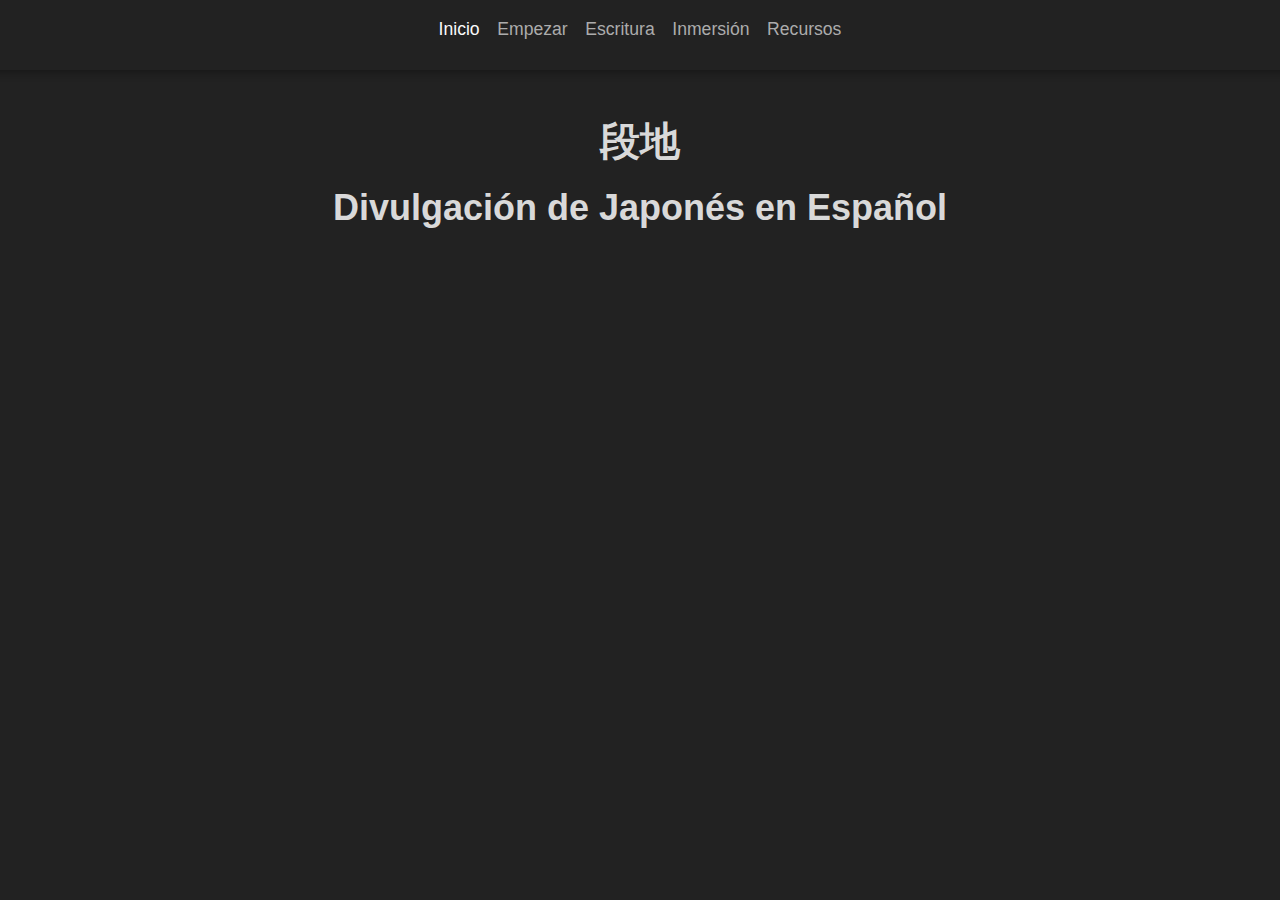
==== index.html @ 6814d773 "My webpage about japanese" ====
<!DOCTYPE html>

<html lang="es">
  <head>
            <meta charset="UTF-8" />
            <meta name="viewport" content="width=device-width, initial-scale=1.0">
            <link href="style.css" rel="stylesheet" type="text/css" title="default">
            <meta name="description" content="Página dedicada a la divulagación del japonés en español">
            <meta name="keywords" content="japones, ajatt, inmersion, idiomas, lenguas">

            <!-- favicon options -->
<link rel="icon" type="image/png" sizes="32x32" href="favicon-32x32.png">
<link rel="icon" type="image/png" sizes="16x16" href="favicon-16x16.png">

            <title>Danchi - Blog de Japonés</title>
  </head>

  <body>
          <div class="top-nav">
                  <a class="active" href="index.html">Inicio</a>
                  <a href="Contenido/guia-principal.html">Empezar</a>
                  <a href="Contenido/Escritura/escritura.html">Escritura</a>
                  <a href="Contenido/Inmersion/consoomer.html">Inmersión</a>
                  <a href="Contenido/recursos.html">Recursos</a>
          </div>
          <hr class="brush">
          <main>
          <div class="container">
            <h1 style="margin-bottom:-20px" class="pagina-titulo">段地</h1>
            <h2>Divulgación de Japonés en Español</h2>
          </div>
          </main>
  </body>
</html>
---- style.css ----
:root {
    --main-white: rgb(217, 217, 217);
    --main-dark-blue: rgb(0, 27, 57);
    --main-light-blue: rgb(74, 121, 170);
}

*,
*::after,
*::before {
      box-sizing: border-box;
}

::selection {
    color: #fafafa;
    background-color: var(--main-light-blue, rgb(74, 121, 170));
}

.container h1,.container h2 {
    text-align: center;
}

.container {
    margin: auto;
    max-width: 1200px;
}

.flex {
    display: flex;
    flex-flow: row wrap;
    align-items: center;
    gap: 10px;
}

.sitio-titulo {
    font-size: 50px;
    margin-bottom: -20px;
}

h1 {
    font-size: 40px;
    font-family: "Apple Garamond", Times, "Georgia", "Apple Color Emoji", "Segoe UI Emoji", "Segoe UI Symbol", serif;
    font-weight: 900;
}

h2 {
    font-size: 36px;
    font-weight: 600;
}

h3 {
    font-size: 28px;
    font-weight: 400;
    margin-bottom: 0;
}


h4 {
    font-size: 24px;
    font-weight: 200;
}

.top-nav {
    background-color: rgb(34, 34, 34);
    overflow: hidden;
    display: flex;
    flex-flow: row nowrap;
    align-items: center;
    justify-content: center;
    position: sticky;
    top: 0;
    z-index: 1;
}

.top-nav .active {
    color: #fafafa;
}

.top-nav a {
    margin: 0;
    color: #acacac;
    text-align: center;
    padding: 16px 0.5em;
    font-size: 1.1em;
}

header {
      margin-bottom: 4em;
}

main {
    max-width: 46em;
    margin: 0 auto;
    padding: 0 1.5rem;
}

body {
    background-color: rgb(34, 34, 34);
    color: var(--main-white, rgb(217, 217, 217));
    font-family: "Libre Franklin","Helvetica Neue",
    helvetica, avenir, Ubuntu, arial, Verdana, sans-serif;
    font-size: 100%;
    line-height: 1.5;
    hyphens: auto;
    overflow-wrap: break-word;
    margin: 0 auto;
}

p {
    margin: 0.7em 0;
}

img {
    max-width: 100%;
}

@media screen and (max-width 1200px) {
    img {
        max-width: 80%;
        height: auto;
    }
}

a {
    text-decoration: none;
    color: rgb(85, 187, 241);
}

a:visited {
    color: var(--main-dark-blue);
    text-decoration: underline;
}

a:hover {
    color: var(--main-white, rgb(217, 217, 217));
}

table {
    width: 100%;
    margin: 1em 0;
    border-collapse: collapse;
    overflow-x: auto;
    empty-cells: show;
    font-variant-numeric: lining-nums tabular-nums;
}

table th, td {
    border: 1px solid;
}

th {
    background-color: var(--main-dark-blue, rgb(0, 27, 57));
    color: inherit;
    padding: 0.25em 0.5em 0.25em 0.5em;
}

td { padding: 0.125em 0.5em 0.25em 0.5em; }

td:hover {
    background-color: rgb(20, 20, 20);
    color: var(--main-white, rgb(217, 217, 217));
}

table caption {
    background-color: rgb(20, 20, 20);
    color: var(--main-white, rgb(217, 217, 217));
    overflow-x: auto;
    border: 1px solid;
    padding: 5px;
}

tbody {
      margin-top: 0.5em;
}

ul {
    list-style-type: disc;
    list-style-position: outside;
    list-style-image: none;
}

ul, ol {
    margin: 0.2em -25px;
}

li {
    margin: 1em auto;
}

.botones {
    list-style-type: none;
    display: flex;
    margin: 1em auto;
    border: 3px dotted #333;
    border-radius: 30px;
    box-shadow: 2px 2px 10px 0px rgba(0,0,0,0.75),
    -2px -2px 10px 0px rgba(255,255,255, 0.75);
    align-items: center;
    align-content: center;
    flex-flow: column wrap;
    flex: 0 0 100%;
    width: 100%;
}

ul.botones li a {
    color: inherit;
}

.brush {
  height: 12px;
  border: 0;
  box-shadow: inset 0 12px 12px -12px rgba(0, 0, 0, 0.5);
  margin-top: 0.7em;
  margin-bottom: 30px;
  position: sticky;
  top: 48px;
  z-index: 1;
}

.dotted {
width: 70%;
border-top: 1px dashed rgb(165, 165, 165);
border-bottom: 0px dashed rgba(248, 231, 231, 0.26);
}

fieldset {
    margin: 0 2em 1em;
    border: 3px solid gold;
    border-radius: 5px;
    background-color: rgba(65, 65, 65, 0.5);
}

legend {
    color: inherit;
    display: table;
    max-width: 100%;
    padding: 0;
    white-space: normal;
}

em {
    color: rgb(255, 126, 61);
}

span > a {
    color: var(--main-white, rgb(217, 217, 217));
}

code {
      font-family: Menlo, Monaco, 'Lucida Console', Consolas, monospace;
      font-size: 85%;
      margin: 0;
      color: #fff;
}

pre {
      margin: 1em 0;
      padding: 1em 2em;
      overflow: auto;
      background-color: rgb(21,32,43);
}

pre code {
      padding: 0;
      overflow: visible;
      overflow-wrap: normal;
}

.nav-izquierda {
    float: left;
}

.nav-derecha {
    float: right;
}

.tooltip {
    position: relative;
    display: inline-block;
}

.tooltip .tooltip-text {
    visibility: hidden;
    width: 120px;
    background-color: rgba(120, 120, 120, 0.6);
    color: #fff;
    font-weight: 800;
    text-align: center;
    border-radius: 6px;
    padding: 5px 0;

    /* posicionar tooltip */
    position: absolute;
    z-index: 1;
    top: -5px;
    left: 105%;
}

.tooltip:hover .tooltip-text {
  visibility: visible;
}

/* media queries */
/* i despise media queries */

@media only screen and (max-width: 767px) {
    .container {
        width: 100%;
        padding: 0 15px;
    }

    h1, h2, h3, h4 {
        font-size: 1.2em;
    }

    .top-nav {
        flex-flow: column nowrap;
        position: static;
    }

    .top-nav a {
        padding: 3px 0;
        margin: auto;
        font-size: 1.3em;
    }
}
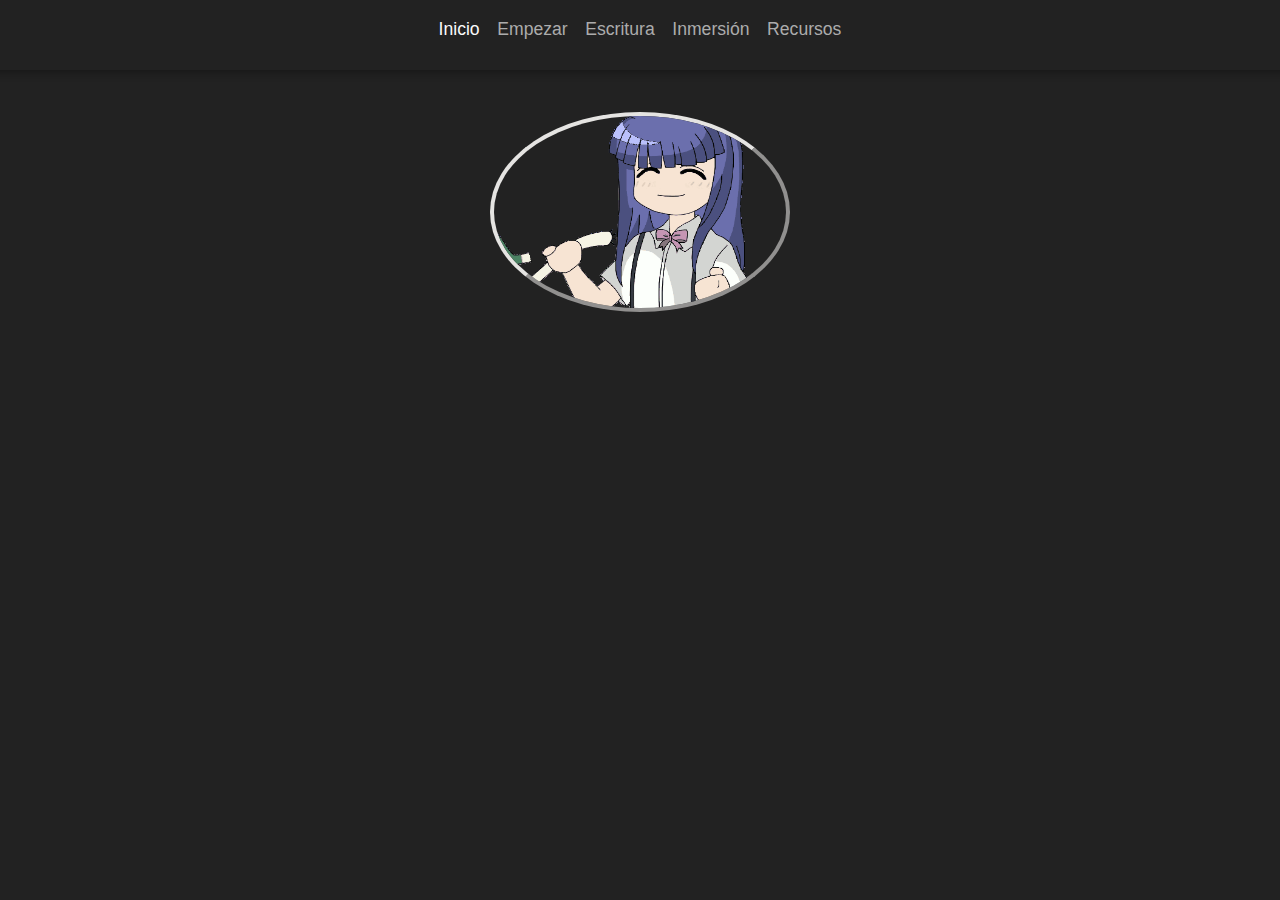
==== commit 3d0d9dad: "My webpage about japanese" ====
--- a/index.html
+++ b/index.html
@@ -7,12 +7,13 @@
             <link href="style.css" rel="stylesheet" type="text/css" title="default">
             <meta name="description" content="Página dedicada a la divulagación del japonés en español">
             <meta name="keywords" content="japones, ajatt, inmersion, idiomas, lenguas">
+        <!-- <script type=module src=../main.js></script> -->
 
             <!-- favicon options -->
 <link rel="icon" type="image/png" sizes="32x32" href="favicon-32x32.png">
 <link rel="icon" type="image/png" sizes="16x16" href="favicon-16x16.png">
 
-            <title>Danchi - Blog de Japonés</title>
+            <title>段地</title>
   </head>
 
   <body>
@@ -26,8 +27,7 @@
           <hr class="brush">
           <main>
           <div class="container">
-            <h1 style="margin-bottom:-20px" class="pagina-titulo">段地</h1>
-            <h2>Divulgación de Japonés en Español</h2>
+            <img class="duanland-imagen" src="Imagenes/rikapagina.gif" width=300 height=200>
           </div>
           </main>
   </body>
--- a/style.css
+++ b/style.css
@@ -15,13 +15,10 @@
     background-color: var(--main-light-blue, rgb(74, 121, 170));
 }
 
-.container h1,.container h2 {
-    text-align: center;
-}
-
-.container {
-    margin: auto;
-    max-width: 1200px;
+.duanland-imagen {
+    max-height: 50vh;
+    border: .3em outset #e5e4e2;
+    border-radius: 50%;
 }
 
 .flex {
@@ -31,31 +28,26 @@
     gap: 10px;
 }
 
-.sitio-titulo {
-    font-size: 50px;
-    margin-bottom: -20px;
-}
-
 h1 {
-    font-size: 40px;
-    font-family: "Apple Garamond", Times, "Georgia", "Apple Color Emoji", "Segoe UI Emoji", "Segoe UI Symbol", serif;
+    font-size: 30px;
+    /* font-family: "Apple Garamond", Times, "Georgia", "Apple Color Emoji", "Segoe UI Emoji", "Segoe UI Symbol", serif; */
     font-weight: 900;
 }
 
 h2 {
-    font-size: 36px;
+    font-size: 25px;
     font-weight: 600;
 }
 
 h3 {
-    font-size: 28px;
+    font-size: 21px;
     font-weight: 400;
     margin-bottom: 0;
 }
 
 
 h4 {
-    font-size: 24px;
+    font-size: 18px;
     font-weight: 200;
 }
 
@@ -83,10 +75,6 @@
     font-size: 1.1em;
 }
 
-header {
-      margin-bottom: 4em;
-}
-
 main {
     max-width: 46em;
     margin: 0 auto;
@@ -110,14 +98,10 @@
 }
 
 img {
+    display: block;
     max-width: 100%;
-}
-
-@media screen and (max-width 1200px) {
-    img {
-        max-width: 80%;
-        height: auto;
-    }
+    margin-left: auto;
+    margin-right: auto;
 }
 
 a {
@@ -201,7 +185,7 @@
     width: 100%;
 }
 
-ul.botones li a {
+ul.botones a {
     color: inherit;
 }
 
@@ -304,6 +288,8 @@
 
 @media only screen and (max-width: 767px) {
     .container {
+        display: flex;
+        flex-flow: column wrap;
         width: 100%;
         padding: 0 15px;
     }
@@ -313,6 +299,11 @@
     }
 
     .top-nav {
+        flex-flow: column nowrap;
+        position: static;
+    }
+
+    .brush {
         flex-flow: column nowrap;
         position: static;
     }
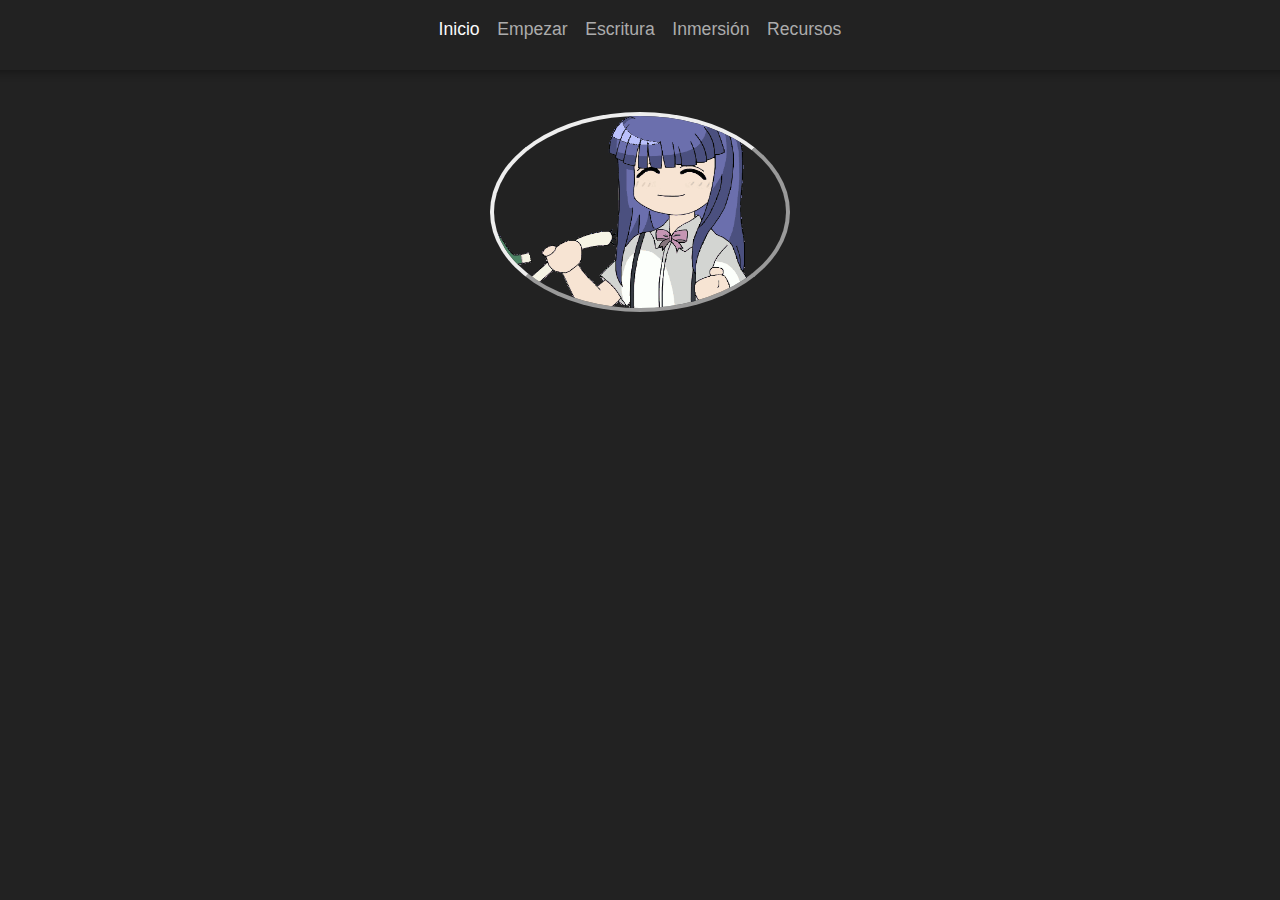
==== commit 1878bd7e: "Nipaaaaaaaah" ====
--- a/index.html
+++ b/index.html
@@ -27,7 +27,7 @@
           <hr class="brush">
           <main>
           <div class="container">
-            <img class="duanland-imagen" src="Imagenes/rikapagina.gif" width=300 height=200>
+            <img class="nipaaaah " src="Imagenes/rikapagina.gif" width=300 height=200>
           </div>
           </main>
   </body>
--- a/style.css
+++ b/style.css
@@ -15,9 +15,12 @@
     background-color: var(--main-light-blue, rgb(74, 121, 170));
 }
 
-.duanland-imagen {
+.nipaaaah {
+    width: 300px;
+    height: 200px;
+    max-width: 100%;
     max-height: 50vh;
-    border: .3em outset #e5e4e2;
+    border: .3em outset;
     border-radius: 50%;
 }
 
@@ -100,8 +103,28 @@
 img {
     display: block;
     max-width: 100%;
+    width: 90%;
+    height: auto;
     margin-left: auto;
     margin-right: auto;
+}
+
+iframe {
+    width: 100%;
+    max-height: auto;
+}
+
+.QR {
+    display: initial;
+}
+
+figcaption {
+    margin-top: 10px;
+    font-style: italic;
+    font-weight: 700;
+    color: white;
+    text-align: center;
+    font-family: "Apple Garamond", Times, "Georgia", "Apple Color Emoji", "Segoe UI Emoji", "Segoe UI Symbol", serif;
 }
 
 a {
@@ -164,10 +187,6 @@
 
 ul, ol {
     margin: 0.2em -25px;
-}
-
-li {
-    margin: 1em auto;
 }
 
 .botones {
@@ -294,7 +313,7 @@
         padding: 0 15px;
     }
 
-    h1, h2, h3, h4 {
+    h1 {
         font-size: 1.2em;
     }
 
@@ -309,8 +328,7 @@
     }
 
     .top-nav a {
-        padding: 3px 0;
-        margin: auto;
+        padding: .1em 0;
         font-size: 1.3em;
     }
 }
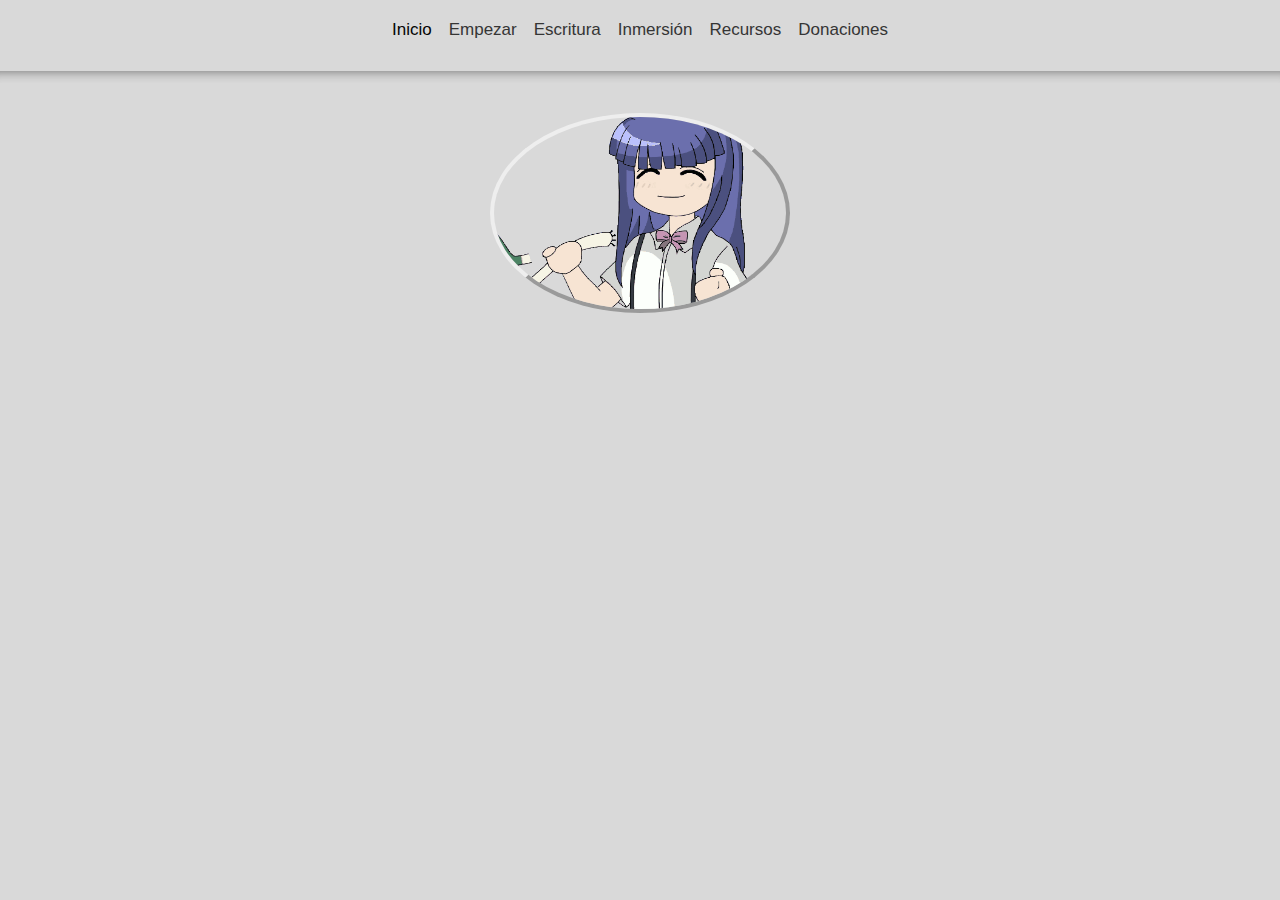
==== commit 679332f2: "My webpage about japanese" ====
--- a/index.html
+++ b/index.html
@@ -23,6 +23,7 @@
                   <a href="Contenido/Escritura/escritura.html">Escritura</a>
                   <a href="Contenido/Inmersion/consoomer.html">Inmersión</a>
                   <a href="Contenido/recursos.html">Recursos</a>
+                  <a href="Contenido/donar.html">Donaciones</a>
           </div>
           <hr class="brush">
           <main>
--- a/style.css
+++ b/style.css
@@ -4,10 +4,14 @@
     --main-light-blue: rgb(74, 121, 170);
 }
 
+html {
+    box-sizing: border-box;
+}
+
 *,
 *::after,
 *::before {
-      box-sizing: border-box;
+      box-sizing: inherit;
 }
 
 ::selection {
@@ -15,12 +19,36 @@
     background-color: var(--main-light-blue, rgb(74, 121, 170));
 }
 
+main {
+    max-width: 73.6em;
+    margin: 0 auto;
+    padding: 0 2.4em;
+}
+
+body {
+    background-color: rgb(34, 34, 34);
+    color: var(--main-white, rgb(217, 217, 217));
+    font-family: "Libre Franklin","Helvetica Neue",
+    helvetica, avenir, Ubuntu, arial, Verdana, sans-serif;
+    font-size: 62.5%;
+    line-height: 1.5;
+    hyphens: auto;
+    overflow-wrap: break-word;
+    margin: 0 auto;
+}
+/* this means that the font size is
+only 10 pixels, so the formula
+for converting to em is:
+em = px / font-size
+e.g: 10px / 10px = 1em
+e.g: 300px / 10px = 30em */
+
 .nipaaaah {
-    width: 300px;
-    height: 200px;
+    width: 30em;
+    height: 20em;
     max-width: 100%;
     max-height: 50vh;
-    border: .3em outset;
+    border: .4em outset;
     border-radius: 50%;
 }
 
@@ -28,29 +56,29 @@
     display: flex;
     flex-flow: row wrap;
     align-items: center;
-    gap: 10px;
+    gap: 1em;
 }
 
 h1 {
-    font-size: 30px;
+    font-size: 3em;
     /* font-family: "Apple Garamond", Times, "Georgia", "Apple Color Emoji", "Segoe UI Emoji", "Segoe UI Symbol", serif; */
     font-weight: 900;
 }
 
 h2 {
-    font-size: 25px;
+    font-size: 2.5em;
     font-weight: 600;
 }
 
 h3 {
-    font-size: 21px;
+    font-size: 2.1em;
     font-weight: 400;
     margin-bottom: 0;
 }
 
 
 h4 {
-    font-size: 18px;
+    font-size: 1.8em;
     font-weight: 200;
 }
 
@@ -71,55 +99,42 @@
 }
 
 .top-nav a {
+    font-size: 1.7em;
     margin: 0;
     color: #acacac;
     text-align: center;
-    padding: 16px 0.5em;
-    font-size: 1.1em;
-}
-
-main {
-    max-width: 46em;
-    margin: 0 auto;
-    padding: 0 1.5rem;
-}
-
-body {
-    background-color: rgb(34, 34, 34);
-    color: var(--main-white, rgb(217, 217, 217));
-    font-family: "Libre Franklin","Helvetica Neue",
-    helvetica, avenir, Ubuntu, arial, Verdana, sans-serif;
-    font-size: 100%;
-    line-height: 1.5;
-    hyphens: auto;
-    overflow-wrap: break-word;
-    margin: 0 auto;
+    padding: 1em 0.5em;
 }
 
 p {
-    margin: 0.7em 0;
+    margin: 1.1em 0;
+    font-size: 1.6em;
 }
 
 img {
     display: block;
-    max-width: 100%;
     width: 90%;
-    height: auto;
     margin-left: auto;
     margin-right: auto;
 }
 
-iframe {
-    width: 100%;
-    max-height: auto;
+img, iframe {
+    max-width: 100%;
+    height: auto;
+}
+
+.aspect-ratio-16-9 {
+    aspect-ratio: 16 / 9;
 }
 
 .QR {
     display: initial;
+    width: initial;
 }
 
 figcaption {
-    margin-top: 10px;
+    margin-top: 1em;
+    font-size: 1.4em;
     font-style: italic;
     font-weight: 700;
     color: white;
@@ -143,7 +158,7 @@
 
 table {
     width: 100%;
-    margin: 1em 0;
+    margin: 1.6em 0;
     border-collapse: collapse;
     overflow-x: auto;
     empty-cells: show;
@@ -151,16 +166,16 @@
 }
 
 table th, td {
-    border: 1px solid;
+    border: 0.1em solid;
 }
 
 th {
     background-color: var(--main-dark-blue, rgb(0, 27, 57));
     color: inherit;
-    padding: 0.25em 0.5em 0.25em 0.5em;
-}
-
-td { padding: 0.125em 0.5em 0.25em 0.5em; }
+    padding: .4em .8em .4em .8em;
+}
+
+td { padding: .2em .8em .4em .8em; }
 
 td:hover {
     background-color: rgb(20, 20, 20);
@@ -168,39 +183,51 @@
 }
 
 table caption {
+    font-size: 1.8em;
     background-color: rgb(20, 20, 20);
     color: var(--main-white, rgb(217, 217, 217));
     overflow-x: auto;
-    border: 1px solid;
-    padding: 5px;
+    border: 0.1em solid;
+    padding: 0.5em;
 }
 
 tbody {
-      margin-top: 0.5em;
-}
-
-ul {
-    list-style-type: disc;
-    list-style-position: outside;
+      margin-top: 0.8em;
+      font-size: 1.4em;
+}
+
+ul, ol {
+    margin: .3em -2.5em;
+    font-size: 1rem;
+    list-style-position: inside;
     list-style-image: none;
 }
 
-ul, ol {
-    margin: 0.2em -25px;
+li {
+    margin-left: .5em;
+}
+
+.footnotes {
+    font-size: 1em;
+    font-style: italic;
+    font-family: Menlo, Consolas, Monaco, monospace;
+    text-align: justify;
 }
 
 .botones {
     list-style-type: none;
     display: flex;
-    margin: 1em auto;
-    border: 3px dotted #333;
-    border-radius: 30px;
+    margin: 1.6em auto;
+    padding: .5em 1.6em;
+    border: 0.3em dotted #333;
+    border-radius: 1em;
     box-shadow: 2px 2px 10px 0px rgba(0,0,0,0.75),
     -2px -2px 10px 0px rgba(255,255,255, 0.75);
     align-items: center;
     align-content: center;
     flex-flow: column wrap;
     flex: 0 0 100%;
+    font-size: 2em;
     width: 100%;
 }
 
@@ -209,26 +236,27 @@
 }
 
 .brush {
-  height: 12px;
+  height: 1.2em;
   border: 0;
   box-shadow: inset 0 12px 12px -12px rgba(0, 0, 0, 0.5);
-  margin-top: 0.7em;
-  margin-bottom: 30px;
+  margin-top: 1.1em;
+  margin-bottom: 3em;
   position: sticky;
-  top: 48px;
+  top: 4.8em;
   z-index: 1;
 }
 
 .dotted {
 width: 70%;
-border-top: 1px dashed rgb(165, 165, 165);
-border-bottom: 0px dashed rgba(248, 231, 231, 0.26);
+border-top: .1em dashed rgb(165, 165, 165);
+border-bottom: 0 dashed rgba(248, 231, 231, 0.26);
 }
 
 fieldset {
-    margin: 0 2em 1em;
-    border: 3px solid gold;
-    border-radius: 5px;
+    font-size: 1.6em;
+    margin: 0 3.2em 1.6em;
+    border: .3em solid gold;
+    border-radius: 0.5em;
     background-color: rgba(65, 65, 65, 0.5);
 }
 
@@ -250,14 +278,13 @@
 
 code {
       font-family: Menlo, Monaco, 'Lucida Console', Consolas, monospace;
-      font-size: 85%;
       margin: 0;
       color: #fff;
 }
 
 pre {
-      margin: 1em 0;
-      padding: 1em 2em;
+      margin: 1.6em 0;
+      padding: 1.6em 3.2em;
       overflow: auto;
       background-color: rgb(21,32,43);
 }
@@ -283,23 +310,58 @@
 
 .tooltip .tooltip-text {
     visibility: hidden;
-    width: 120px;
+    width: 12em;
     background-color: rgba(120, 120, 120, 0.6);
     color: #fff;
     font-weight: 800;
     text-align: center;
-    border-radius: 6px;
-    padding: 5px 0;
+    border-radius: .6em;
+    padding: .5em 0;
 
     /* posicionar tooltip */
     position: absolute;
     z-index: 1;
-    top: -5px;
+    top: -0.5em;
     left: 105%;
 }
 
 .tooltip:hover .tooltip-text {
   visibility: visible;
+}
+
+.toc {
+    background-color: #232629;
+    border-radius: 0.5em;
+    margin-bottom: 2.5em;
+    width: 20vw;
+    padding: 2em;
+}
+
+.toc ul {
+    list-style: none;
+    margin: 0;
+    padding: 0;
+}
+
+.toc li {
+    margin: 1em 0;
+}
+
+.toc p {
+    font-size: 1.2em;
+    color: #acacac;
+}
+
+.toc a {
+    color: skyblue;
+    text-decoration: none;
+    margin-bottom: 0.5em;
+    font-size: 1.4em;
+    display: block;
+}
+
+.toc a:hover {
+    color: #eee;
 }
 
 /* media queries */
@@ -310,11 +372,11 @@
         display: flex;
         flex-flow: column wrap;
         width: 100%;
-        padding: 0 15px;
+        padding: 0 1.5em;
     }
 
     h1 {
-        font-size: 1.2em;
+        font-size: 1.9em;
     }
 
     .top-nav {
@@ -329,6 +391,58 @@
 
     .top-nav a {
         padding: .1em 0;
-        font-size: 1.3em;
-    }
-}
+        font-size: 2.0em;
+    }
+
+    .toc {
+        display: none;
+    }
+}
+
+/* light theme
+currently WIP */
+@media screen and (prefers-color-scheme: light) {
+    html, body, main {
+        background-color: var(--main-white, rgb(217, 217, 217));
+        color: rgb(34, 34, 34);
+  }
+
+.top-nav {
+    background-color: var(--main-white, rgb(217, 217, 217));
+  }
+
+figcaption {
+    color: black;
+  }
+
+.top-nav .active {
+    color: #050505;
+  }
+
+.top-nav a {
+    color: #353535;
+  }
+
+a {
+    color: navy;
+  }
+
+a:hover {
+    color: var(--main-dark-blue, rgb(0, 27, 57));
+  }
+}
+
+/* otras opciones */
+@media screen and (prefers-reduced-motion: reduce) {
+  html {
+    scroll-behavior: auto;
+    scroll-behavior: smooth;
+  }
+}
+
+@media screen and (prefers-reduced-motion: no-preference) {
+  html {
+    scroll-behavior: auto;
+    scroll-behavior: smooth;
+  }
+}
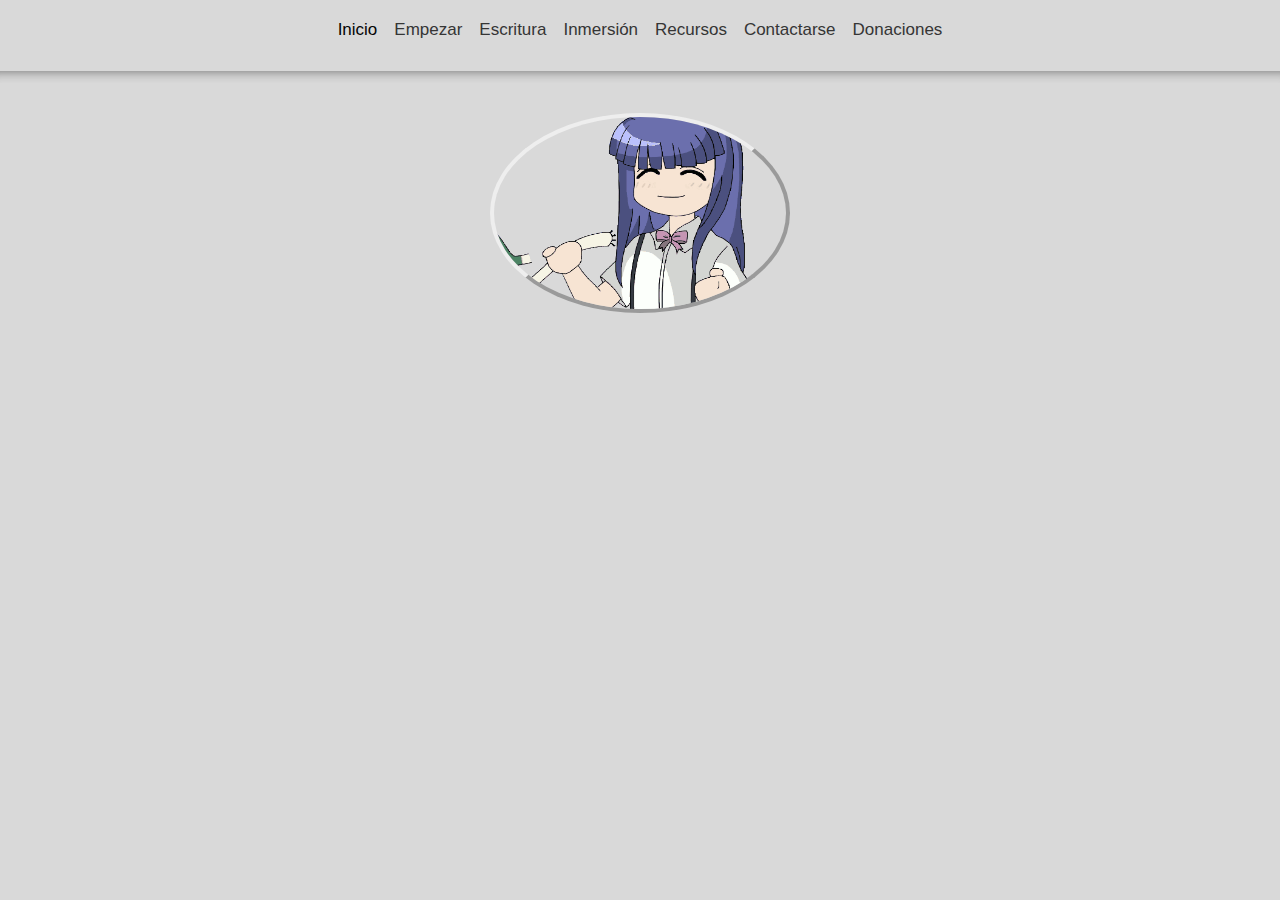
==== commit 54417bc9: "My webpage about japanese" ====
--- a/index.html
+++ b/index.html
@@ -23,6 +23,7 @@
                   <a href="Contenido/Escritura/escritura.html">Escritura</a>
                   <a href="Contenido/Inmersion/consoomer.html">Inmersión</a>
                   <a href="Contenido/recursos.html">Recursos</a>
+                  <a href="Contenido/contactame.html">Contactarse</a>
                   <a href="Contenido/donar.html">Donaciones</a>
           </div>
           <hr class="brush">
--- a/style.css
+++ b/style.css
@@ -4,14 +4,10 @@
     --main-light-blue: rgb(74, 121, 170);
 }
 
-html {
-    box-sizing: border-box;
-}
-
 *,
 *::after,
 *::before {
-      box-sizing: inherit;
+      box-sizing: border-box;
 }
 
 ::selection {
@@ -130,6 +126,11 @@
 .QR {
     display: initial;
     width: initial;
+}
+
+.mini-logo {
+    display: inline;
+    width: .8em;
 }
 
 figcaption {
@@ -330,6 +331,7 @@
 }
 
 .toc {
+    box-sizing: content-box;
     background-color: #232629;
     border-radius: 0.5em;
     margin-bottom: 2.5em;
@@ -337,14 +339,10 @@
     padding: 2em;
 }
 
-.toc ul {
-    list-style: none;
-    margin: 0;
+.toc ol {
+    list-style-position: outside;
+    margin-left: 1em;
     padding: 0;
-}
-
-.toc li {
-    margin: 1em 0;
 }
 
 .toc p {
@@ -356,7 +354,7 @@
     color: skyblue;
     text-decoration: none;
     margin-bottom: 0.5em;
-    font-size: 1.4em;
+    font-size: 0.875rem;
     display: block;
 }
 
